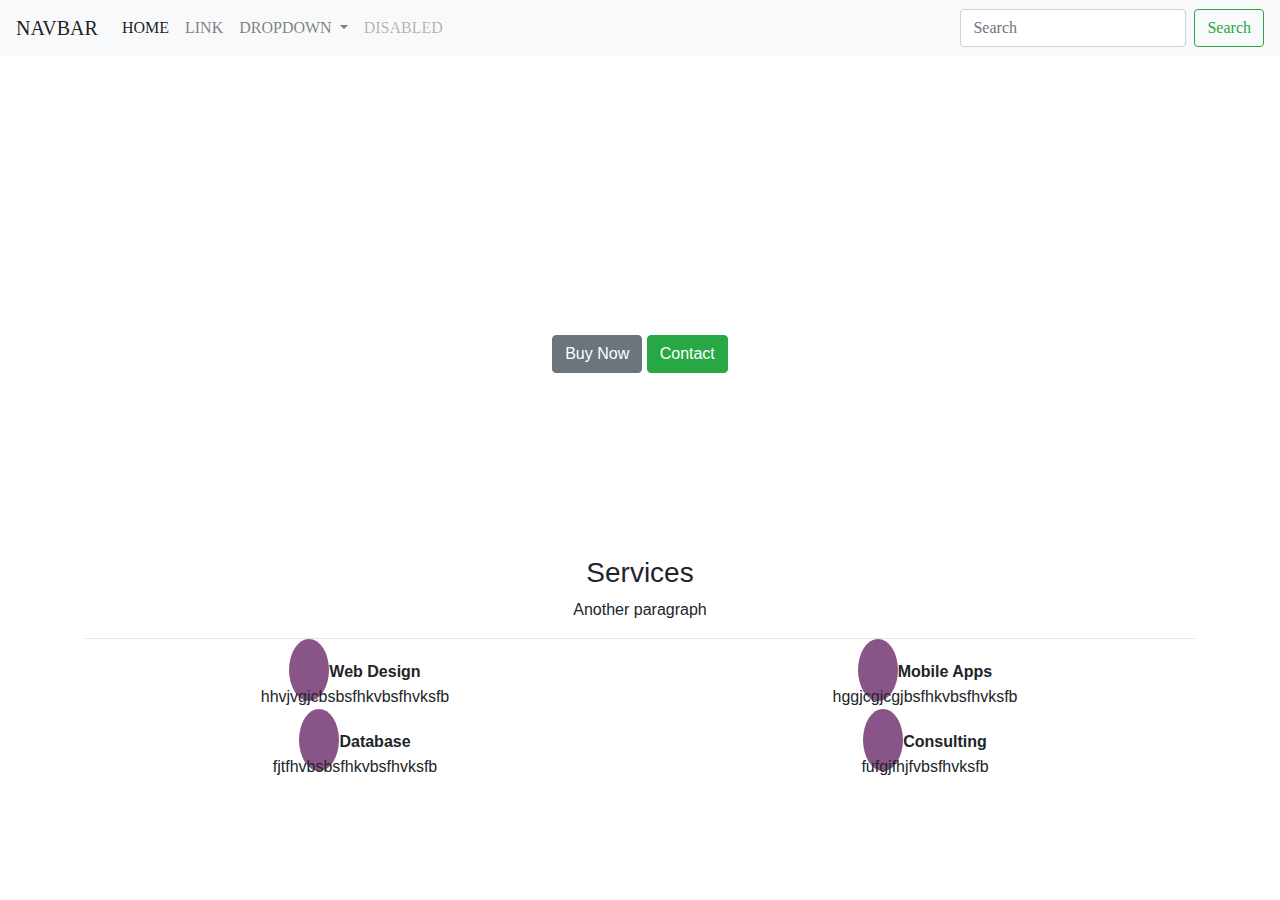
==== index.html @ 360daa3f "Services" ====
<!DOCTYPE html>
<html>

<head>
    <title>Bangladesh</title>
    <!--<link rel="stylesheet" type="text/css" href="style.css">-->
    <link rel="stylesheet" href="style.css" type="text/css" />
    <link rel="stylesheet" href="https://stackpath.bootstrapcdn.com/bootstrap/4.3.1/css/bootstrap.min.css" integrity="sha384-ggOyR0iXCbMQv3Xipma34MD+dH/1fQ784/j6cY/iJTQUOhcWr7x9JvoRxT2MZw1T" crossorigin="anonymous">
    <!---This is the body----> 
    <link rel="stylesheet" href="https://use.fontawesome.com/releases/v5.7.2/css/all.css" integrity="sha384-fnmOCqbTlWIlj8LyTjo7mOUStjsKC4pOpQbqyi7RrhN7udi9RwhKkMHpvLbHG9Sr" crossorigin="anonymous">
</head>

<body>
    
<nav class="navbar navbar-expand-lg navbar-light bg-light">
  <a class="navbar-brand" href="#">Navbar</a>
  <button class="navbar-toggler" type="button" data-toggle="collapse" data-target="#navbarSupportedContent" aria-controls="navbarSupportedContent" aria-expanded="false" aria-label="Toggle navigation">
    <span class="navbar-toggler-icon"></span>
  </button>

  <div class="collapse navbar-collapse" id="navbarSupportedContent">
    <ul class="navbar-nav mr-auto">
      <li class="nav-item active">
        <a class="nav-link" href="#">Home <span class="sr-only">(current)</span></a>
      </li>
      <li class="nav-item">
        <a class="nav-link" href="#">Link</a>
      </li>
      <li class="nav-item dropdown">
        <a class="nav-link dropdown-toggle" href="#" id="navbarDropdown" role="button" data-toggle="dropdown" aria-haspopup="true" aria-expanded="false">
          Dropdown
        </a>
        <div class="dropdown-menu" aria-labelledby="navbarDropdown">
          <a class="dropdown-item" href="#">Action</a>
          <a class="dropdown-item" href="#">Another action</a>
          <div class="dropdown-divider"></div>
          <a class="dropdown-item" href="#">Something else here</a>
        </div>
      </li>
      <li class="nav-item">
        <a class="nav-link disabled" href="#" tabindex="-1" aria-disabled="true">Disabled</a>
      </li>
    </ul>
    <form class="form-inline my-2 my-lg-0">
      <input class="form-control mr-sm-2" type="search" placeholder="Search" aria-label="Search">
      <button class="btn btn-outline-success my-2 my-sm-0" type="submit">Search</button>
    </form>
  </div>
</nav>

<!--This is the header section-->
<header class="d-flex align-items-center">
    <div class="container">
      <h1>Company Name</h1>
      <p>This the paragraph</p>
      <button type="button" class="btn btn-secondary">Buy Now</button>
      <button type="button" class="btn btn-success">Contact</button>
    </div>
</header>
<section class= "services container">
  <h3>Services</h3>
  <p>Another paragraph</p>
  <hr></hr>
  <div class="row">
    <div class="col-md-6">
      <i class="fas fa-desktop"></i>
      <span><strong>Web Design</strong>
      <p>hhvjvgjcbsbsfhkvbsfhvksfb</p>
      </span>
    </div>
    <div class="col-md-6">
      <i class="fas fa-desktop"></i>
      <span><strong>Mobile Apps</strong>
      <p>hggjcgjcgjbsfhkvbsfhvksfb</p>
      </span>
    </div>
    
    
  </div>
  <div class="row">
    <div class="col-md-6">
      <i class="fas fa-desktop"></i>
      <span><strong>Database</strong>
      <p>fjtfhvbsbsfhkvbsfhvksfb</p>
      </span>
    </div>
    <div class="col-md-6">
      <i class="fas fa-desktop"></i>
      <span><strong>Consulting</strong>
      <p>fufgjfhjfvbsfhvksfb</p>
      </span>
    </div>
    
  </div>
  
  
</section>
<script src="https://code.jquery.com/jquery-3.3.1.slim.min.js" integrity="sha384-q8i/X+965DzO0rT7abK41JStQIAqVgRVzpbzo5smXKp4YfRvH+8abtTE1Pi6jizo" crossorigin="anonymous"></script>
<script src="https://cdnjs.cloudflare.com/ajax/libs/popper.js/1.14.7/umd/popper.min.js" integrity="sha384-UO2eT0CpHqdSJQ6hJty5KVphtPhzWj9WO1clHTMGa3JDZwrnQq4sF86dIHNDz0W1" crossorigin="anonymous"></script>
<script src="https://stackpath.bootstrapcdn.com/bootstrap/4.3.1/js/bootstrap.min.js" integrity="sha384-JjSmVgyd0p3pXB1rRibZUAYoIIy6OrQ6VrjIEaFf/nJGzIxFDsf4x0xIM+B07jRM" crossorigin="anonymous"></script>

</body>

</html>
---- style.css ----
nav{
    text-transform: uppercase;
    font-family: serif;
}
header {
    /* hieght and width of the header*/
    height:500px;
    /*this is the cover page*/
    background-image: url("https://images.pexels.com/photos/949587/pexels-photo-949587.jpeg?auto=compress&cs=tinysrgb&dpr=1&w=500");
    background-size: cover;
    /*this is the alignment*/
    text-align: center;
    color: white;
}
header p{
    font-style: italic;
}
.services i{
    padding: 20px 20px 20px 20px;
    background-color: #895589;
    color:white;
    font-size: 20px;
    border-radius: 50%;
}
.services{
    text-align: center;
}
---- style.css ----
nav{
    text-transform: uppercase;
    font-family: serif;
}
header {
    /* hieght and width of the header*/
    height:500px;
    /*this is the cover page*/
    background-image: url("https://images.pexels.com/photos/949587/pexels-photo-949587.jpeg?auto=compress&cs=tinysrgb&dpr=1&w=500");
    background-size: cover;
    /*this is the alignment*/
    text-align: center;
    color: white;
}
header p{
    font-style: italic;
}
.services i{
    padding: 20px 20px 20px 20px;
    background-color: #895589;
    color:white;
    font-size: 20px;
    border-radius: 50%;
}
.services{
    text-align: center;
}
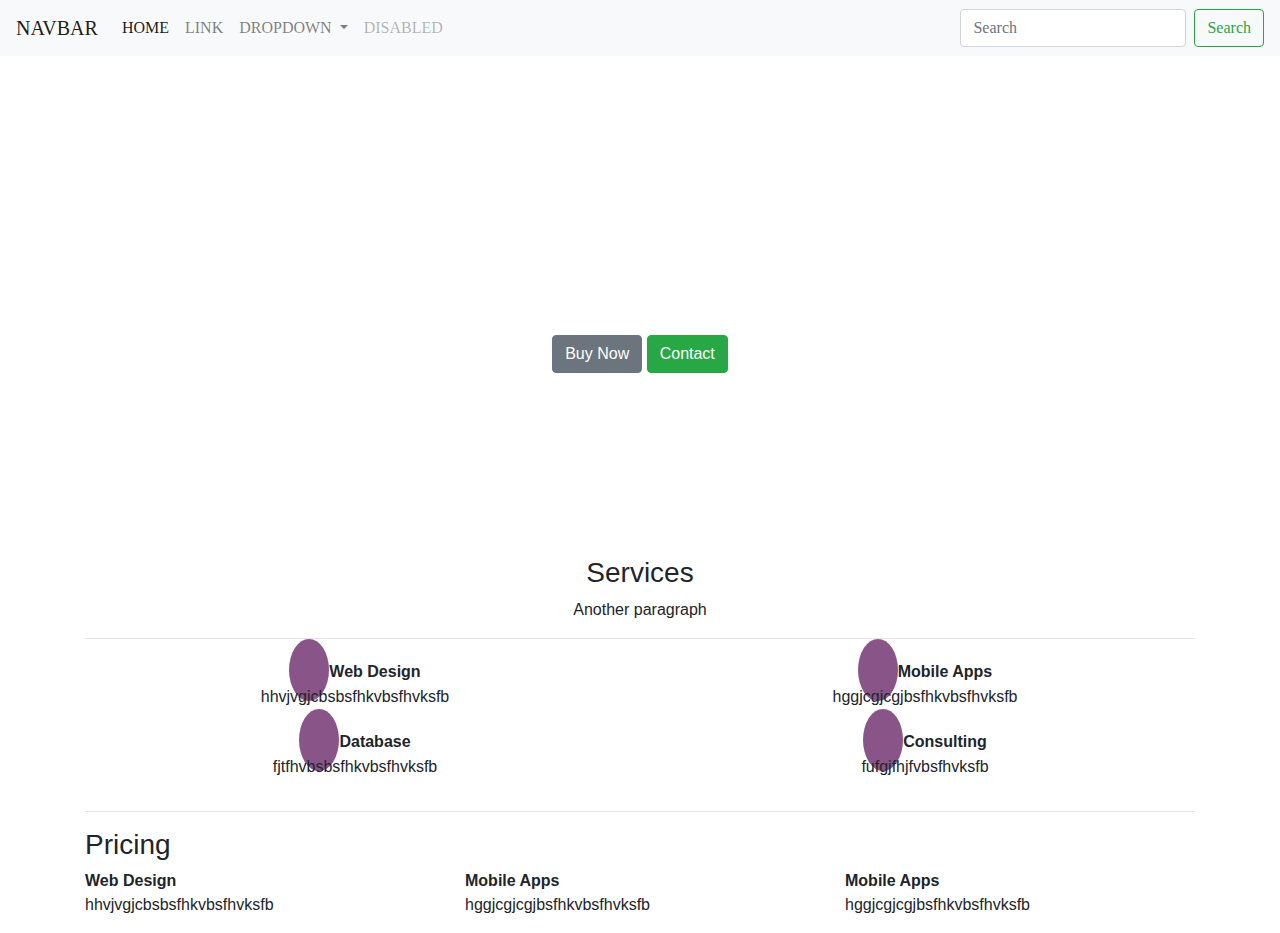
==== commit f53897f0: "Pricing" ====
--- a/index.html
+++ b/index.html
@@ -57,6 +57,7 @@
       <button type="button" class="btn btn-success">Contact</button>
     </div>
 </header>
+<!---This is the pricing section--->
 <section class= "services container">
   <h3>Services</h3>
   <p>Another paragraph</p>
@@ -92,6 +93,44 @@
     </div>
     
   </div>
+
+  
+</section>
+<section class= "pricing container">
+  <hr></hr>
+  <h3>Pricing</h3>
+  <div class="row">
+    <div class="col-md-4">
+      <span><strong>Web Design</strong>
+      <p>hhvjvgjcbsbsfhkvbsfhvksfb</p>
+      </span>
+    </div>
+    <div class="col-md-4">
+      <span><strong>Mobile Apps</strong>
+      <p>hggjcgjcgjbsfhkvbsfhvksfb</p>
+      </span>
+    </div>
+    <div class="col-md-4">
+      <span><strong>Mobile Apps</strong>
+      <p>hggjcgjcgjbsfhkvbsfhvksfb</p>
+      </span>
+    </div>
+    
+    
+  </div>
+  
+  
+  
+  
+  
+  
+  
+  
+  
+  
+  
+  
+  
   
   
 </section>
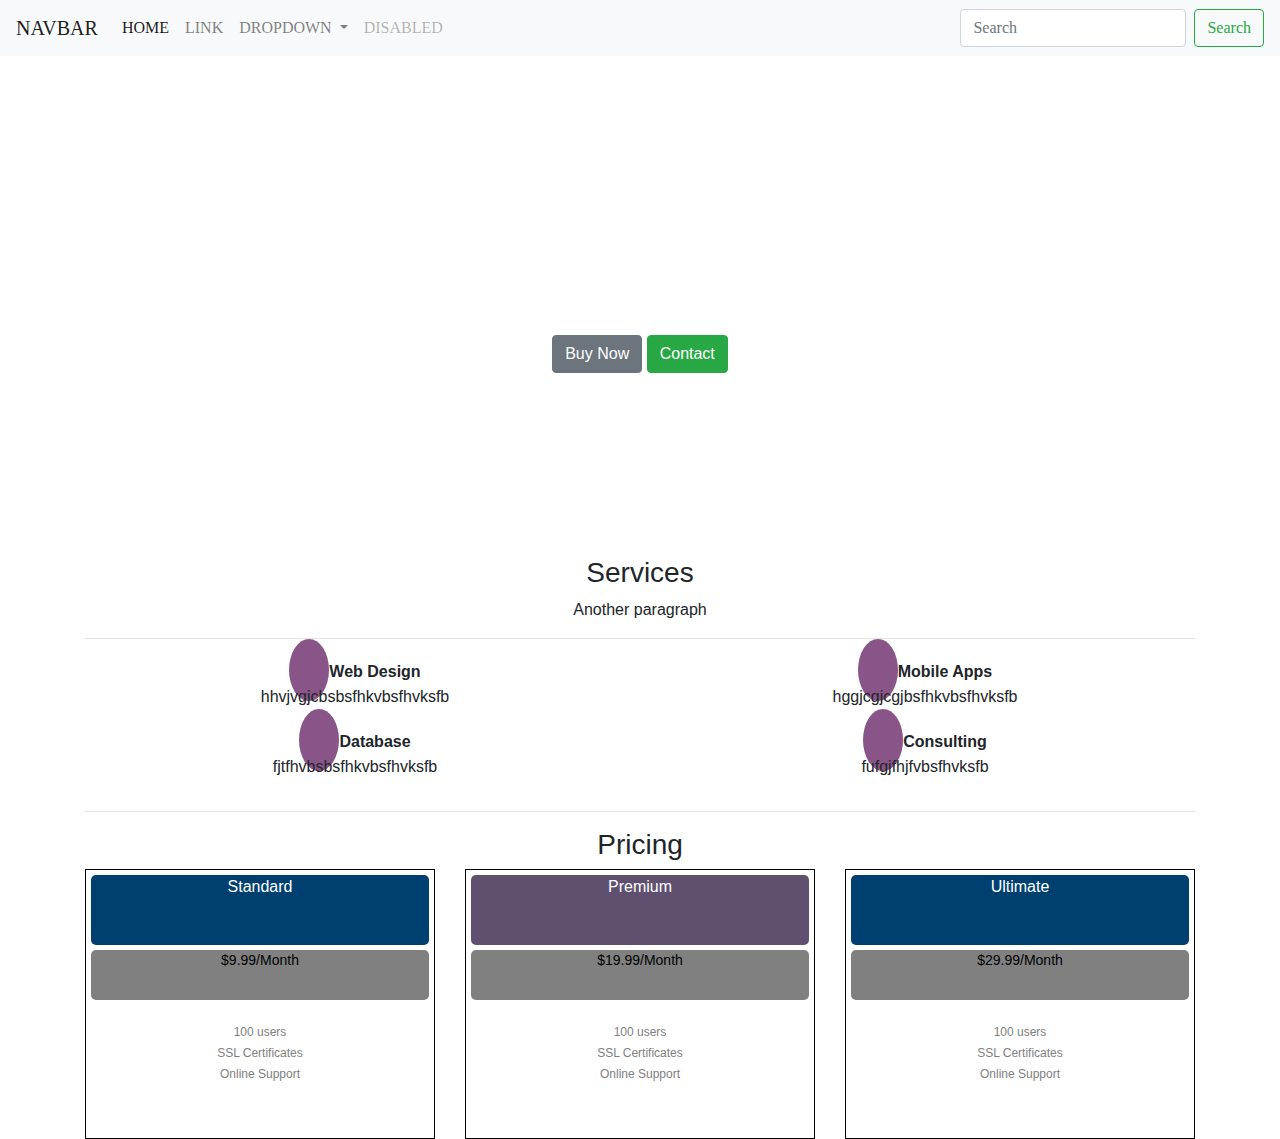
==== commit 3e152c05: "Pricing" ====
--- a/index.html
+++ b/index.html
@@ -101,24 +101,48 @@
   <h3>Pricing</h3>
   <div class="row">
     <div class="col-md-4">
-      <span><strong>Web Design</strong>
-      <p>hhvjvgjcbsbsfhkvbsfhvksfb</p>
-      </span>
+      <div class="standard">
+        <div class="Standard">Standard</div>
+        <div class="price">$9.99/Month</div>
+        <div class="description">
+          <P>100 users</P>
+          <P>SSL Certificates</P>
+          <P>Online Support</P>
+        </div>
+      </div>
     </div>
     <div class="col-md-4">
-      <span><strong>Mobile Apps</strong>
-      <p>hggjcgjcgjbsfhkvbsfhvksfb</p>
-      </span>
+      <div class="premium">
+        <div class="Premium">Premium</div>
+        <div class="price">$19.99/Month</div>
+        <div class="description">
+          <P>100 users</P>
+          <P>SSL Certificates</P>
+          <P>Online Support</P>
+        </div>
     </div>
-    <div class="col-md-4">
-      <span><strong>Mobile Apps</strong>
-      <p>hggjcgjcgjbsfhkvbsfhvksfb</p>
-      </span>
     </div>
+     <div class="col-md-4">
+      <div class="standard">
+        <div class="Standard">Ultimate</div>
+        <div class="price">$29.99/Month</div>
+        <div class="description">
+          <P>100 users</P>
+          <P>SSL Certificates</P>
+          <P>Online Support</P>
+        </div>
+        
+        
+        
+        
+        
+        
+      </div>
     
     
-  </div>
+    </div>
   
+
   
   
   
--- a/style.css
+++ b/style.css
@@ -24,4 +24,60 @@
 }
 .services{
     text-align: center;
+}
+.standard{
+    border: 1px solid black;
+    text-align: center;
+    height: 270px;
+}
+.Standard {
+    background: #004070;
+    color: white;
+    height: 70px;
+    margin: 5px 5px 5px 5px;
+    border-radius: 5px;
+}
+.Standard p{
+   padding: 20px 0;
+}
+.price{
+    background: grey;
+    color: black;
+    font-size: 14px;
+    height: 50px;
+    margin: 5px 5px 5px 5px;
+    border-radius: 5px;
+    
+}
+.price p{
+    padding: 15px 0;
+}
+.description{
+    height: 100px;
+    margin: 30px;
+    color: grey;
+}
+.description p {
+    line-height: 5px;
+    font-size: 12px;
+}
+
+.premium{
+    border: 1px solid black;
+    text-align: center;
+    height: 270px;
+}
+.Premium {
+    background: #605070;
+    color: white;
+    height: 70px;
+    margin: 5px 5px 5px 5px;
+    border-radius: 5px;
+}
+.Premium p{
+   padding: 20px 0;
+}
+
+.pricing h3{
+    text-align: center;
 }--- a/style.css
+++ b/style.css
@@ -24,4 +24,60 @@
 }
 .services{
     text-align: center;
+}
+.standard{
+    border: 1px solid black;
+    text-align: center;
+    height: 270px;
+}
+.Standard {
+    background: #004070;
+    color: white;
+    height: 70px;
+    margin: 5px 5px 5px 5px;
+    border-radius: 5px;
+}
+.Standard p{
+   padding: 20px 0;
+}
+.price{
+    background: grey;
+    color: black;
+    font-size: 14px;
+    height: 50px;
+    margin: 5px 5px 5px 5px;
+    border-radius: 5px;
+    
+}
+.price p{
+    padding: 15px 0;
+}
+.description{
+    height: 100px;
+    margin: 30px;
+    color: grey;
+}
+.description p {
+    line-height: 5px;
+    font-size: 12px;
+}
+
+.premium{
+    border: 1px solid black;
+    text-align: center;
+    height: 270px;
+}
+.Premium {
+    background: #605070;
+    color: white;
+    height: 70px;
+    margin: 5px 5px 5px 5px;
+    border-radius: 5px;
+}
+.Premium p{
+   padding: 20px 0;
+}
+
+.pricing h3{
+    text-align: center;
 }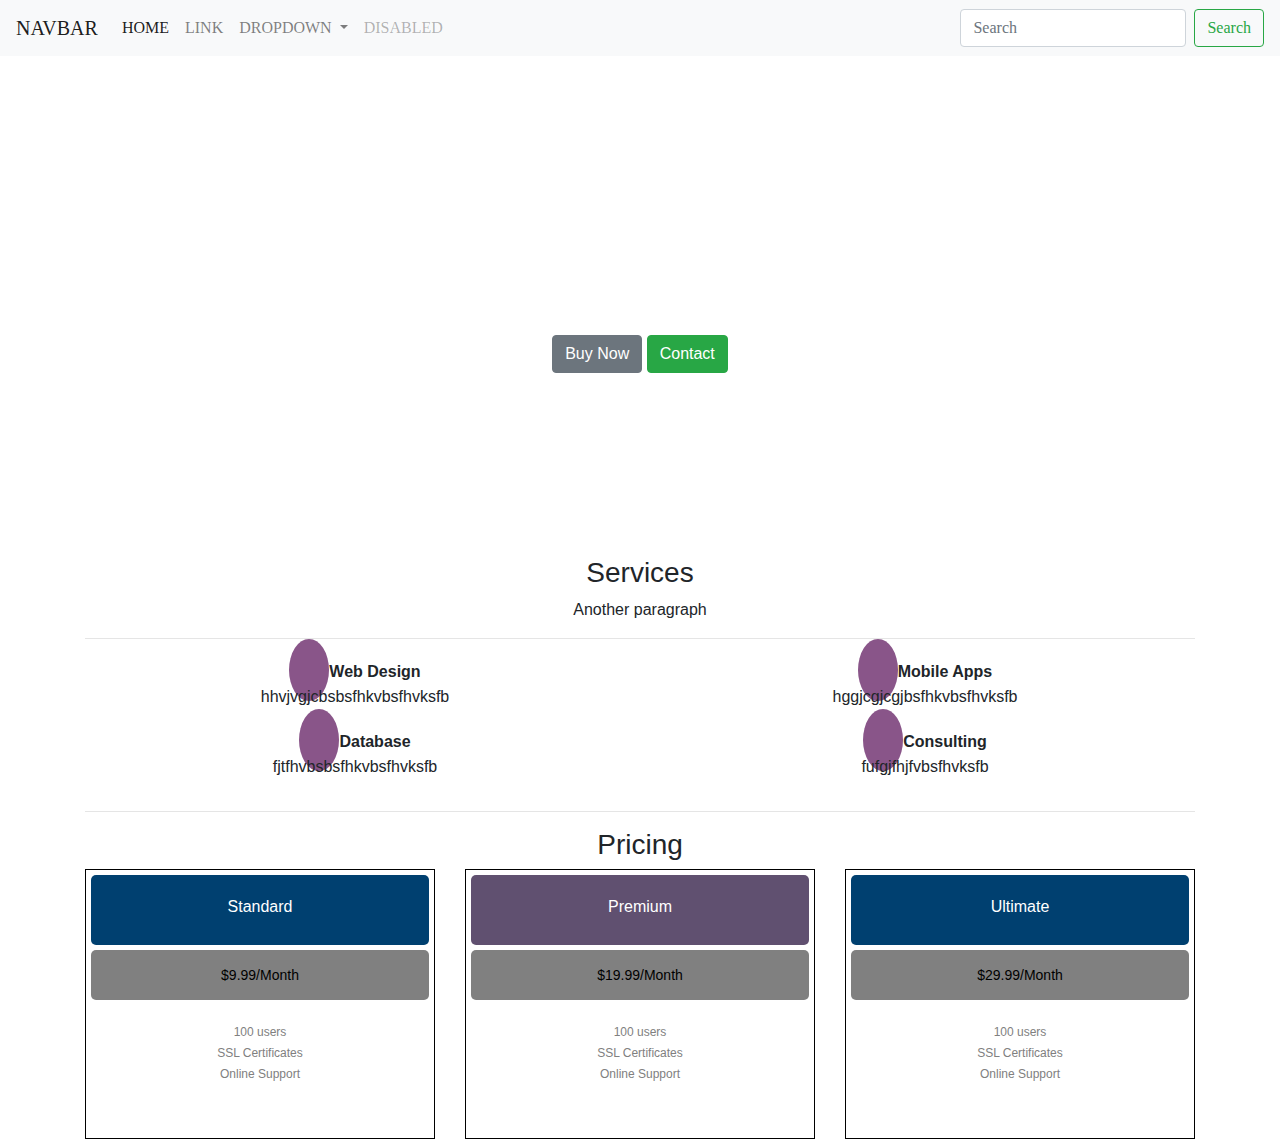
==== commit 83b4cb2d: "Pricing" ====
--- a/index.html
+++ b/index.html
@@ -102,8 +102,8 @@
   <div class="row">
     <div class="col-md-4">
       <div class="standard">
-        <div class="Standard">Standard</div>
-        <div class="price">$9.99/Month</div>
+        <div class="Standard"><p>Standard</p></div>
+        <div class="price"><p>$9.99/Month</p></div>
         <div class="description">
           <P>100 users</P>
           <P>SSL Certificates</P>
@@ -113,8 +113,8 @@
     </div>
     <div class="col-md-4">
       <div class="premium">
-        <div class="Premium">Premium</div>
-        <div class="price">$19.99/Month</div>
+        <div class="Premium"><p>Premium</p></div>
+        <div class="price"><p>$19.99/Month</p></div>
         <div class="description">
           <P>100 users</P>
           <P>SSL Certificates</P>
@@ -124,8 +124,8 @@
     </div>
      <div class="col-md-4">
       <div class="standard">
-        <div class="Standard">Ultimate</div>
-        <div class="price">$29.99/Month</div>
+        <div class="Standard"><p>Ultimate</p></div>
+        <div class="price"><p>$29.99/Month</p></div>
         <div class="description">
           <P>100 users</P>
           <P>SSL Certificates</P>
--- a/style.css
+++ b/style.css
@@ -49,7 +49,7 @@
     border-radius: 5px;
     
 }
-.price p{
+.price p {
     padding: 15px 0;
 }
 .description{
--- a/style.css
+++ b/style.css
@@ -49,7 +49,7 @@
     border-radius: 5px;
     
 }
-.price p{
+.price p {
     padding: 15px 0;
 }
 .description{
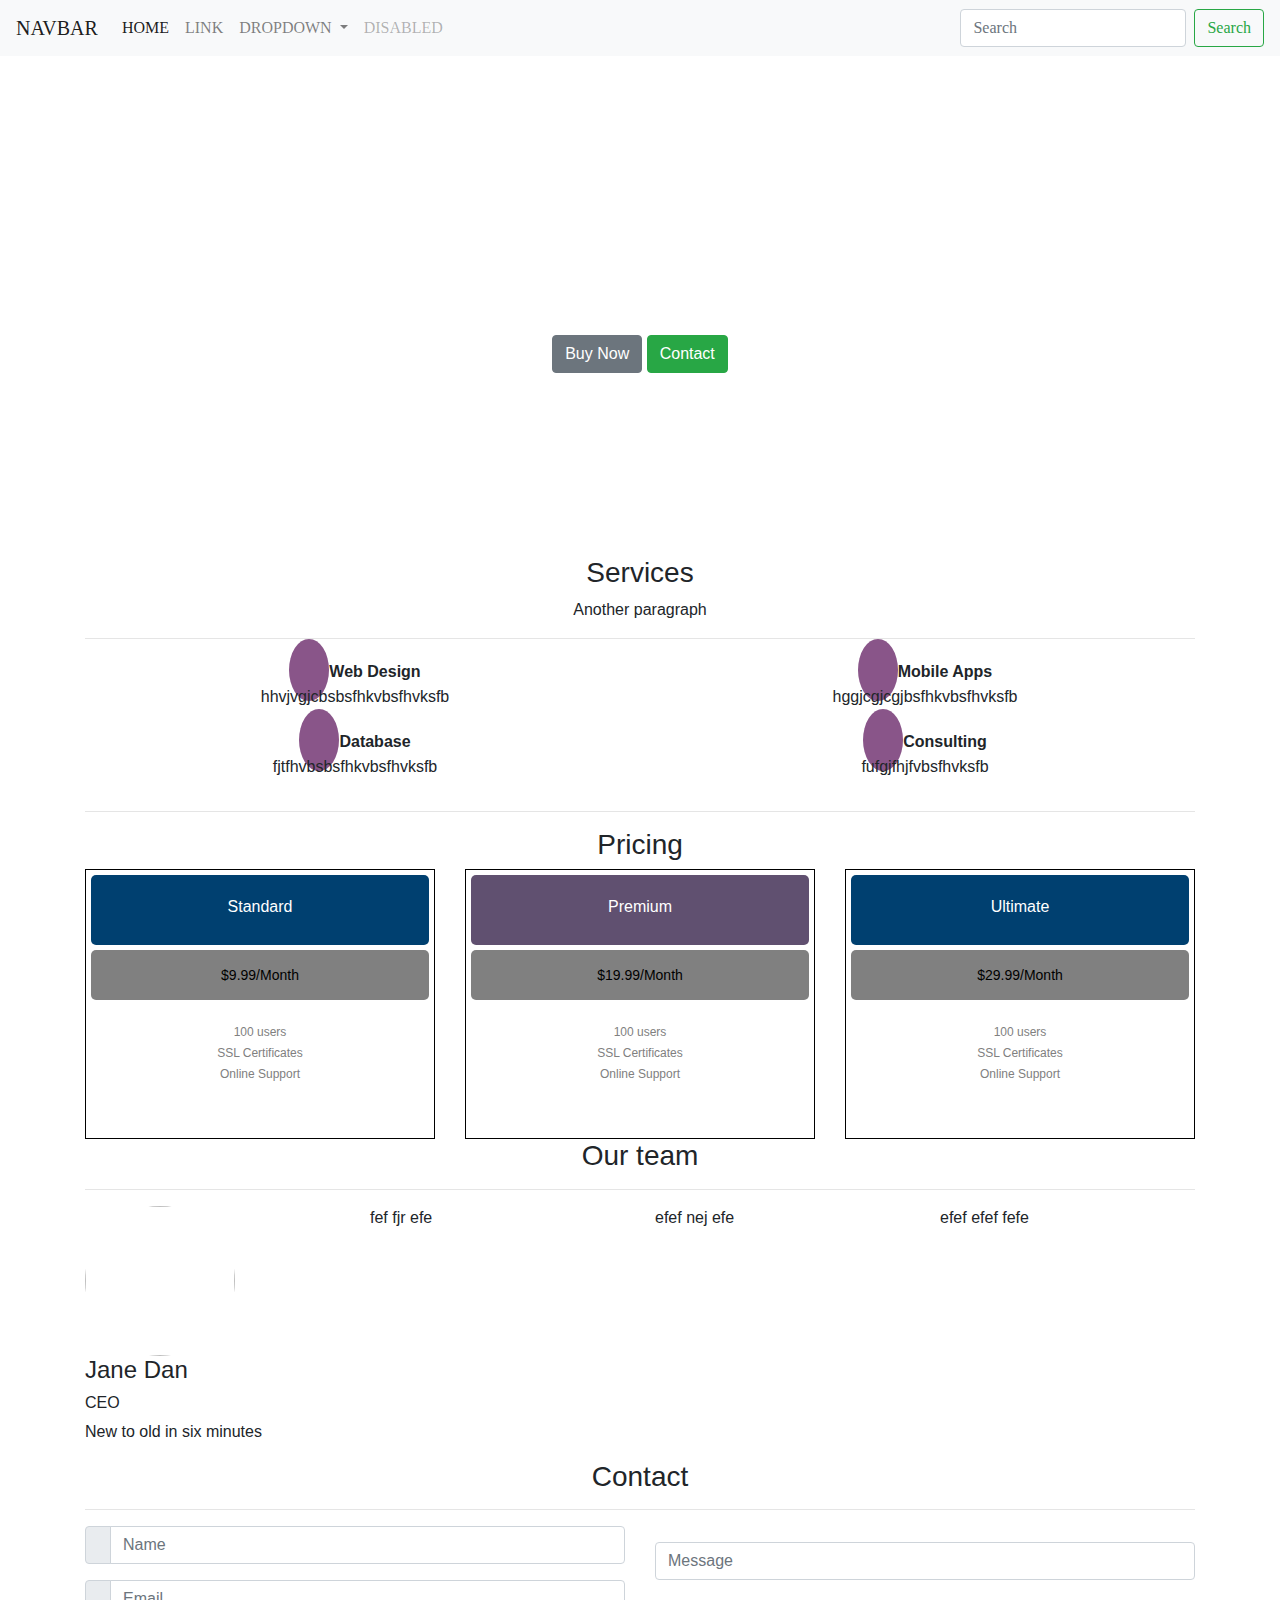
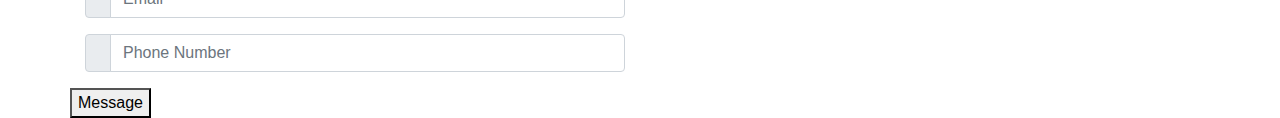
==== commit aea6990e: "Class 4" ====
--- a/index.html
+++ b/index.html
@@ -131,21 +131,96 @@
           <P>SSL Certificates</P>
           <P>Online Support</P>
         </div>
-        
-        
-        
-        
-        
-        
-      </div>
-    
-    
-    </div>
-  
-
-  
-  
-  
+      </div>
+      </div>
+</section>
+
+<section class="team container">
+  <h3>Our team</h3>
+  <hr></hr>
+  <div class="row">
+    <div class="col-md-3">
+      <div class="img">
+      <img src="https://sample-videos.com/img/Sample-jpg-image-500kb.jpg">
+      </div>
+      <h4>Jane Dan</h4>
+      <h6>CEO</h6>
+      <p>New to old in six minutes</p>
+      
+      
+    </div>
+    <div class="col-md-3">
+      fef
+      fjr
+      efe
+    </div>
+    <div class="col-md-3">
+      efef
+      nej
+      efe
+    </div>
+    <div class="col-md-3">
+      efef
+      efef
+      fefe
+    </div>
+    
+    
+    
+  </div>
+</section>
+  
+<section class="contact container">
+  <h3>Contact</h3>
+  <hr></hr>
+  <div class="row">
+    <div class="col-md-6">
+      <div class="input-group mb-3">
+        <div class="input-group-prepend">
+          <span class="input-group-text" id="basic-addon1"><i class="fas fa-user-circle"></i></span>
+        </div>
+      <input type="text" class="form-control" placeholder="Name" aria-label="Name" aria-describedby="basic-addon1">
+      </div>
+      <div class="input-group mb-3">
+        <div class="input-group-prepend">
+          <span class="input-group-text" id="basic-addon1"><i class="fas fa-envelope"></i></i></span>
+        </div>
+      <input type="text" class="form-control" placeholder="Email" aria-label="Email" aria-describedby="basic-addon1">
+      </div>
+      <div class="input-group mb-3">
+        <div class="input-group-prepend">
+          <span class="input-group-text" id="basic-addon1"><i class="fas fa-phone"></i></i></span>
+        </div>
+      <input type="text" class="form-control" placeholder="Phone Number" aria-label="Phone Number" aria-describedby="basic-addon1">
+      </div>
+
+
+      
+      
+    </div>
+    <div class="col-md-6">
+      <div class="input-group mb-3">
+        </div>
+      <input type="text" class="form-control" placeholder="Message" aria-label="Message" aria-describedby="basic-addon1">
+      </div>
+      <button>Message</button>
+      
+      
+    </div>
+    
+    
+    
+    
+    
+  </div>
+  
+  
+  
+  
+  
+  
+  
+</section>
   
   
   
--- a/style.css
+++ b/style.css
@@ -80,4 +80,18 @@
 
 .pricing h3{
     text-align: center;
-}+}
+.img img {
+    width: 150px;
+    height: 150px;
+    border-radius: 50%;
+}
+.team h3{
+    text-align: center;
+}
+.contact h3{
+    text-align: center;
+}
+.doc{
+    padding-top: 20px;
+}
--- a/style.css
+++ b/style.css
@@ -80,4 +80,18 @@
 
 .pricing h3{
     text-align: center;
-}+}
+.img img {
+    width: 150px;
+    height: 150px;
+    border-radius: 50%;
+}
+.team h3{
+    text-align: center;
+}
+.contact h3{
+    text-align: center;
+}
+.doc{
+    padding-top: 20px;
+}
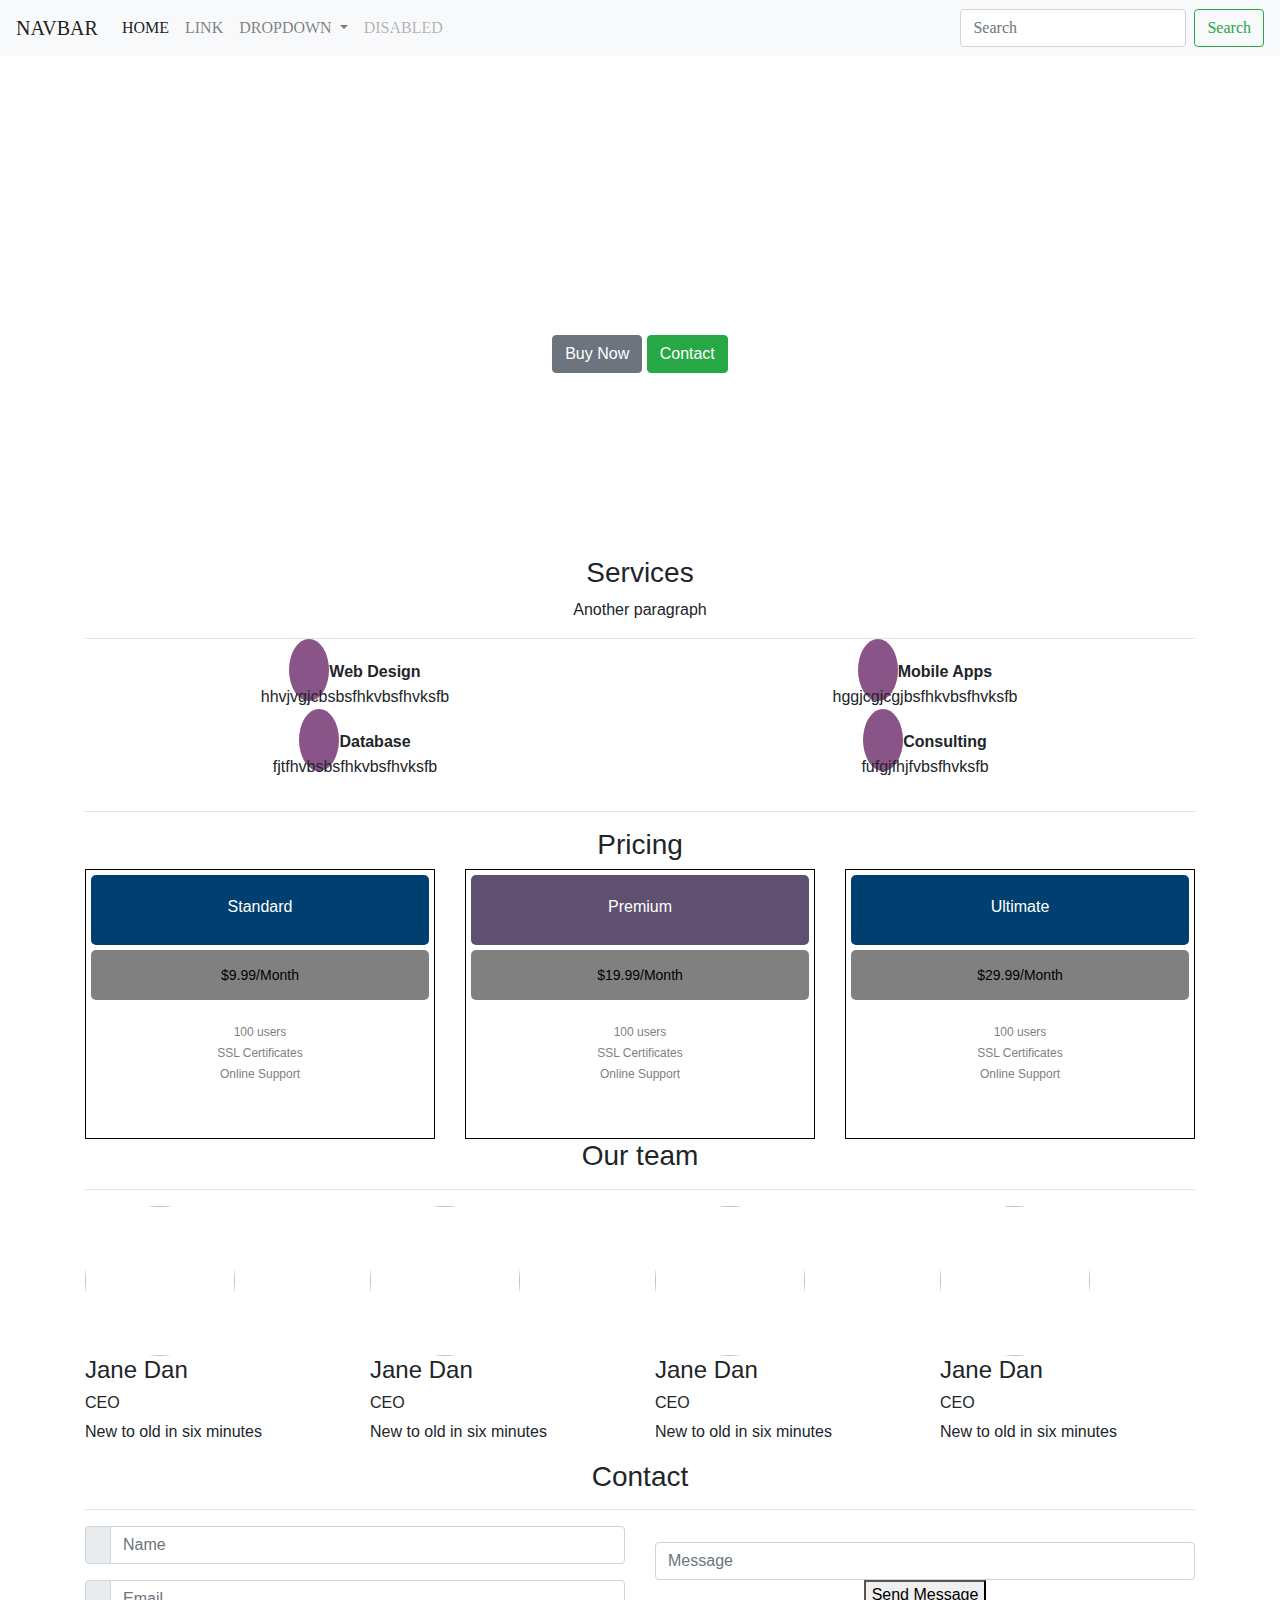
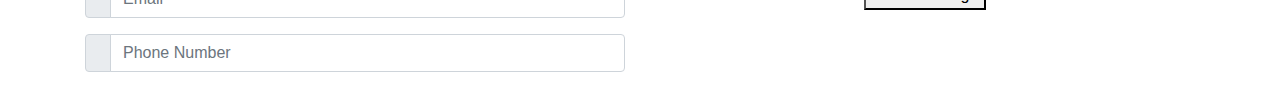
==== commit 58a8f4a1: "team" ====
--- a/index.html
+++ b/index.html
@@ -150,19 +150,28 @@
       
     </div>
     <div class="col-md-3">
-      fef
-      fjr
-      efe
-    </div>
-    <div class="col-md-3">
-      efef
-      nej
-      efe
-    </div>
-    <div class="col-md-3">
-      efef
-      efef
-      fefe
+      <div class="img">
+      <img src="https://sample-videos.com/img/Sample-jpg-image-500kb.jpg">
+      </div>
+      <h4>Jane Dan</h4>
+      <h6>CEO</h6>
+      <p>New to old in six minutes</p>
+    </div>
+    <div class="col-md-3">
+      <div class="img">
+      <img src="https://sample-videos.com/img/Sample-jpg-image-500kb.jpg">
+      </div>
+      <h4>Jane Dan</h4>
+      <h6>CEO</h6>
+      <p>New to old in six minutes</p>
+    </div>
+    <div class="col-md-3">
+      <div class="img">
+      <img src="https://sample-videos.com/img/Sample-jpg-image-500kb.jpg">
+      </div>
+      <h4>Jane Dan</h4>
+      <h6>CEO</h6>
+      <p>New to old in six minutes</p>
     </div>
     
     
@@ -202,8 +211,9 @@
       <div class="input-group mb-3">
         </div>
       <input type="text" class="form-control" placeholder="Message" aria-label="Message" aria-describedby="basic-addon1">
-      </div>
-      <button>Message</button>
+      <div class="text-center"><button type="submit">Send Message</button></div>
+      </div>
+      
       
       
     </div>
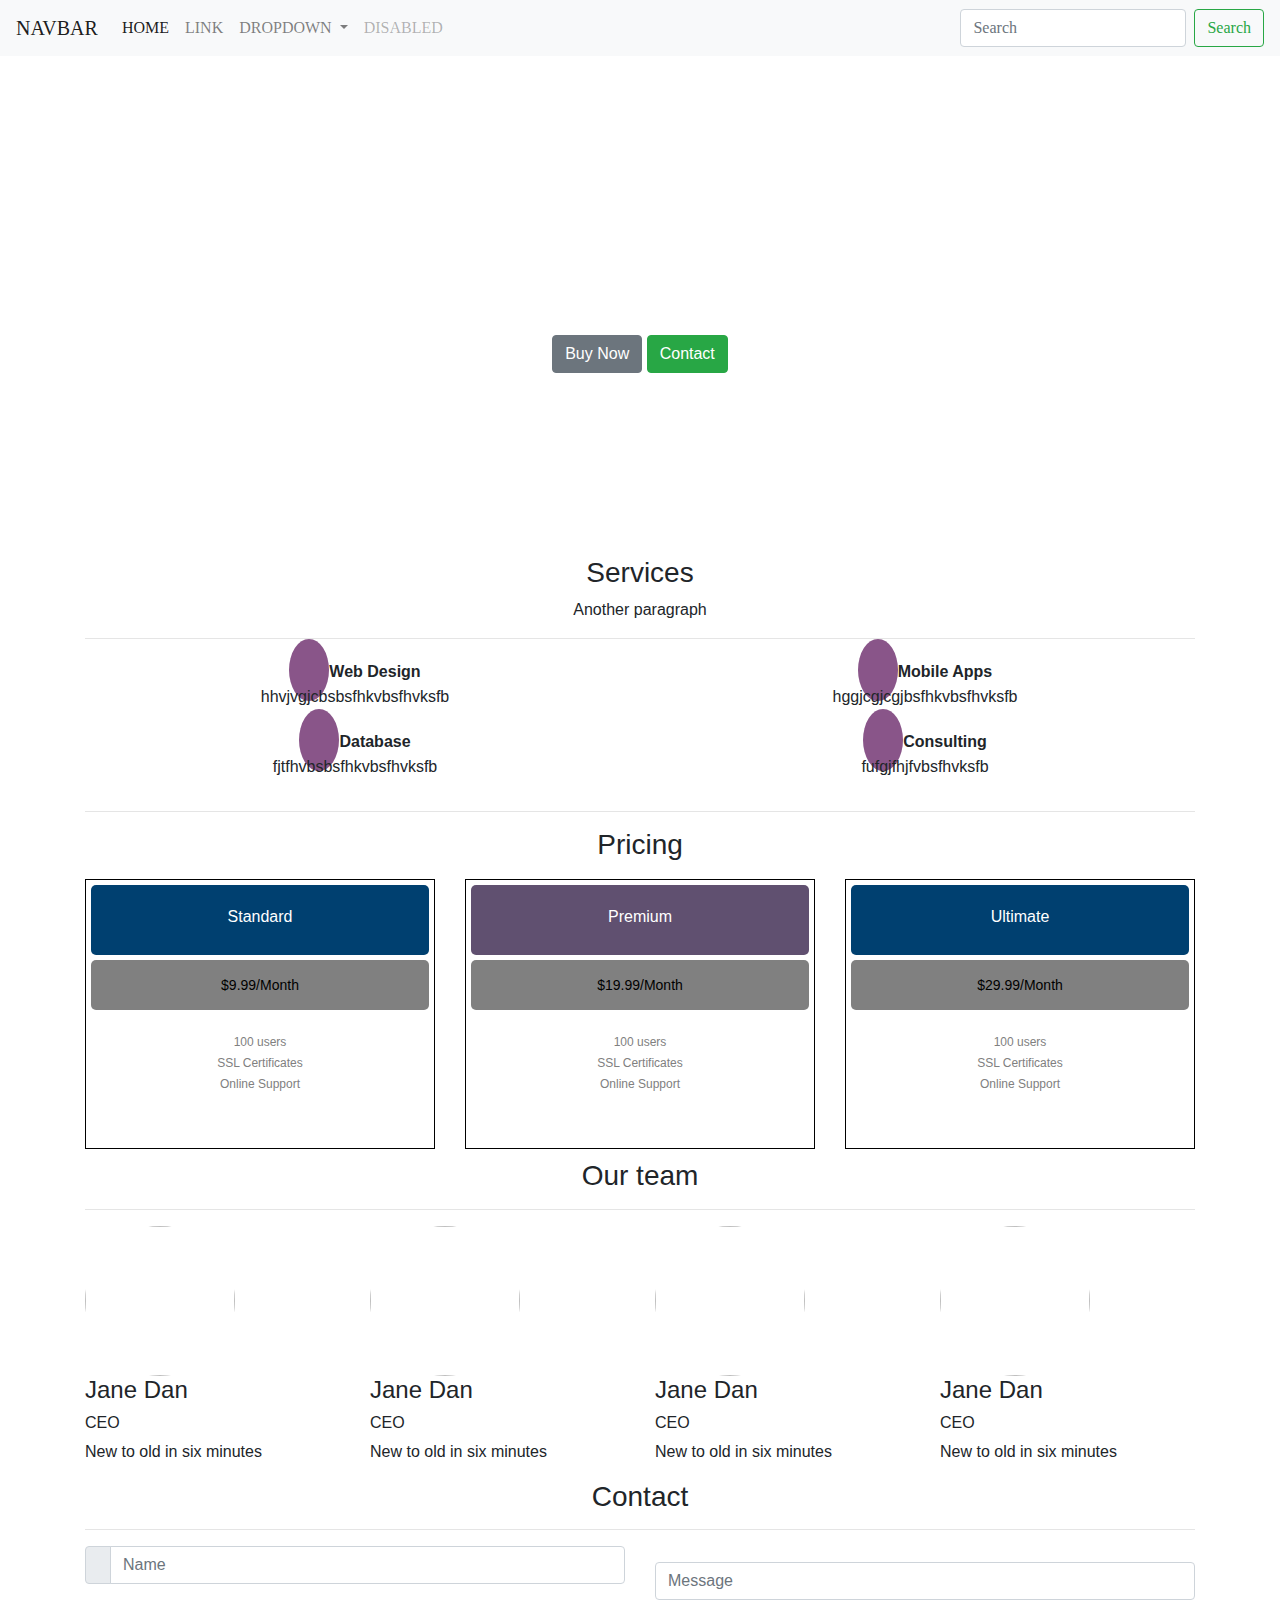
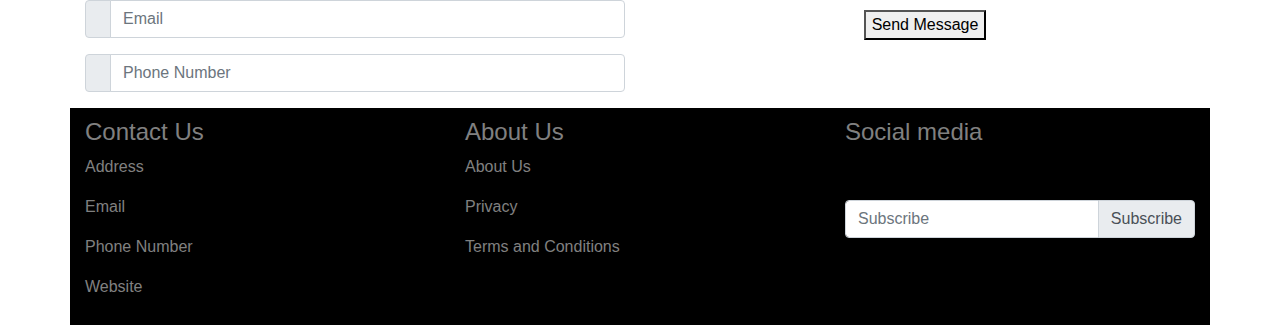
==== commit ce99a530: "Contact" ====
--- a/index.html
+++ b/index.html
@@ -4,7 +4,7 @@
 <head>
     <title>Bangladesh</title>
     <!--<link rel="stylesheet" type="text/css" href="style.css">-->
-    <link rel="stylesheet" href="style.css" type="text/css" />
+    <link rel="stylesheet" href="bangladesh.css" type="text/css" />
     <link rel="stylesheet" href="https://stackpath.bootstrapcdn.com/bootstrap/4.3.1/css/bootstrap.min.css" integrity="sha384-ggOyR0iXCbMQv3Xipma34MD+dH/1fQ784/j6cY/iJTQUOhcWr7x9JvoRxT2MZw1T" crossorigin="anonymous">
     <!---This is the body----> 
     <link rel="stylesheet" href="https://use.fontawesome.com/releases/v5.7.2/css/all.css" integrity="sha384-fnmOCqbTlWIlj8LyTjo7mOUStjsKC4pOpQbqyi7RrhN7udi9RwhKkMHpvLbHG9Sr" crossorigin="anonymous">
@@ -211,25 +211,63 @@
       <div class="input-group mb-3">
         </div>
       <input type="text" class="form-control" placeholder="Message" aria-label="Message" aria-describedby="basic-addon1">
-      <div class="text-center"><button type="submit">Send Message</button></div>
-      </div>
-      
-      
-      
-    </div>
-    
-    
-    
-    
-    
-  </div>
-  
-  
-  
-  
-  
-  
-  
+      <div class="text-center button"><button  type="submit">Send Message</button></div>
+      </div>
+    </div>
+  </div>
+</section>
+<section class="footer container">
+  <div class="row">
+    <div class="col-md-4 contact-us">
+      <h4>Contact Us</h4>
+      <div class="address con">
+        <p class="But"><i class="fas fa-home"></i> Address</p>
+      </div>
+      <div class="email con">
+        <p class="But"><i class="fas fa-envelope"></i> Email</p>
+      </div>
+      <div class="phone-number con">
+        <p class="But"><i class="fas fa-globe"></i> Phone Number</p>
+      </div>
+      <div class="Website">
+        <p class="But"><i class="fas fa-envelope"></i> Website</p>
+      </div>
+    </div>
+    <div class="col-md-4 About">
+      <h4>About Us</h4>
+      <div class="About-us About">
+        <p class="But"><i class="far fa-square"></i> About Us</p>
+      </div>
+      <div class="Privacy About">
+        <p class="But"><i class="far fa-square"></i> Privacy</p>
+      </div>
+      <div class="terms About">
+        <p class="But"><i class="far fa-square"></i> Terms and Conditions</p>
+      </div>
+    </div>
+    <div class="col-md-4 Social-Media">
+      <h4>Social media</h4>
+      <div class="icons">
+        <i class="fab fa-google-plus-square ic"></i>
+        <i class="fab fa-twitter-square ic"></i>
+        <i class="fab fa-facebook-square ic"></i>
+      </div>
+          <div class="input-group mb-3">
+            <input type="text" class="form-control" placeholder="Subscribe" aria-label="Subscribe" aria-describedby="basic-addon2">
+            <div class="input-group-append">
+              <button class="input-group-text" id="basic-addon2">Subscribe</button>
+            </div>
+          </div>
+
+      
+      
+      
+      
+      
+    </div>
+    
+    
+  </div>
 </section>
   
   
--- a/bangladesh.css
+++ b/bangladesh.css
@@ -0,0 +1,122 @@
+nav{
+    text-transform: uppercase;
+    font-family: serif;
+}
+header {
+    /* hieght and width of the header*/
+    height:500px;
+    /*this is the cover page*/
+    background-image: url("https://images.pexels.com/photos/949587/pexels-photo-949587.jpeg?auto=compress&cs=tinysrgb&dpr=1&w=500");
+    background-size: cover;
+    /*this is the alignment*/
+    text-align: center;
+    color: white;
+}
+header p{
+    font-style: italic;
+}
+/*services*/
+.services i{
+    padding: 20px 20px 20px 20px;
+    background-color: #895589;
+    color:white;
+    font-size: 20px;
+    border-radius: 50%;
+}
+.services{
+    text-align: center;
+}
+/* pricing */
+.standard{
+    border: 1px solid black;
+    text-align: center;
+    height: 270px;
+}
+.Standard {
+    background: #004070;
+    color: white;
+    height: 70px;
+    margin: 5px 5px 5px 5px;
+    border-radius: 5px;
+}
+.Standard p{
+   padding: 20px 0;
+}
+.price{
+    background: grey;
+    color: black;
+    font-size: 14px;
+    height: 50px;
+    margin: 5px 5px 5px 5px;
+    border-radius: 5px;
+    
+}
+.price p {
+    padding: 15px 0;
+}
+.description{
+    height: 100px;
+    margin: 30px;
+    color: grey;
+}
+.description p {
+    line-height: 5px;
+    font-size: 12px;
+}
+
+.premium{
+    border: 1px solid black;
+    text-align: center;
+    height: 270px;
+}
+.Premium {
+    background: #605070;
+    color: white;
+    height: 70px;
+    margin: 5px 5px 5px 5px;
+    border-radius: 5px;
+}
+.Premium p{
+   padding: 20px 0;
+}
+
+.pricing h3{
+    text-align: center;
+}
+/* team*/
+.img img {
+    width: 150px;
+    height: 150px;
+    border-radius: 50%;
+}
+.team h3{
+    text-align: center;
+}
+/* contact */
+.contact h3{
+    text-align: center;
+}
+.doc{
+    padding-top: 20px;
+}
+.button {
+    padding: 10px 10px 10px 10px;
+}
+/* footer */
+.footer {
+    background: black;
+    color: grey;
+}
+.col-md-4{
+    padding: 10px 10px 10px 10px;
+}
+.ic {
+    font-size: 30px;
+    padding: 10px;
+    border-radius: 50%;
+}
+.ic:hover{
+    color: blue;
+    background-color: white;
+    
+}